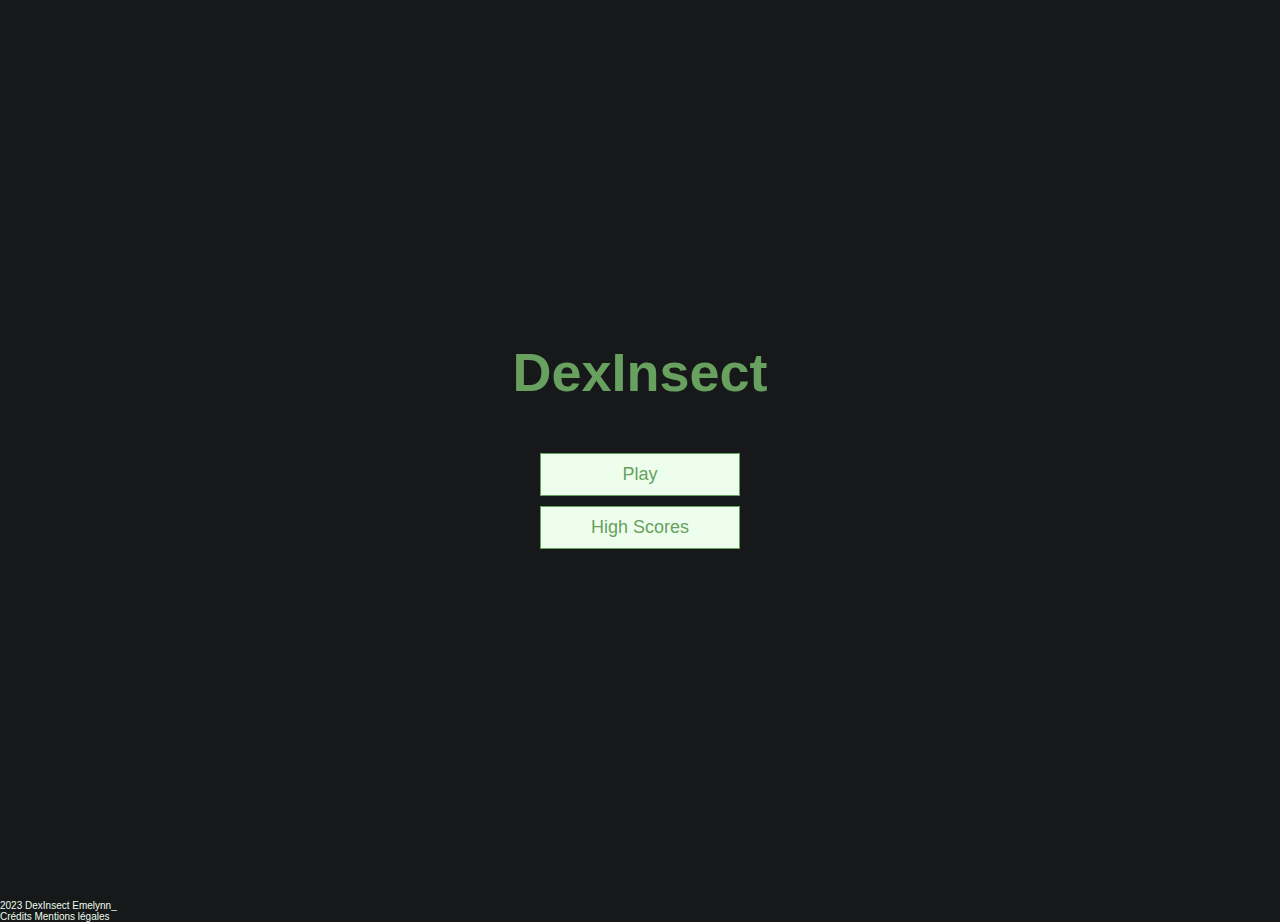
==== index.html @ 9d211b3a "Add files via upload" ====
<!DOCTYPE html>
<html lang="fr">
<head>
    <meta charset="UTF-8">
    <meta http-equiv="X-UA-Compatible" content="IE=edge">
    <meta name="viewport" content="width=device-width, initial-scale=1.0">
    <link href="./src/css/app.css" rel="stylesheet" type="text/css">
    <title>DexInsect</title>
</head>
<body>
    <header>
    <div class="container">
        <div id="home" class="flex-center flex-column">
            <h1>DexInsect</h1>
            <a class="btn" href="/game.html">Play</a>
            <a class="btn" href="/scores.html">High Scores</a>
        </div>
    </div>

    </header>




    <footer>
        <p>2023 DexInsect Emelynn_</p>
        <span>Crédits</span>
        <span>Mentions légales</span>
    </footer>
    <script src="./src/js/game.js"></script>
</body>
</html>
---- src/css/app.css ----
:root {
    background-color: #17181a;
    font-size: 62.5%;
}

* {
    box-sizing: border-box;
    font-family: Arial, Helvetica, sans-serif;
    margin: 0;
    padding: 0;
    color: #edffec;
}

h1,
h2,
h3,
h4 {
    margin-bottom: 1rem;
}

h1 {
    font-size: 5.4rem;
    color: #67a05f;
    margin-bottom: 5rem;
}

h1 > span {
    font-size: 2.4rem;
    font-weight: 500;
}

h2 {
    font-size: 4.2rem;
    margin-bottom: 4rem;
    font-weight: 700;
}

h3 {
    font-size: 2.8rem;
    font-weight: 500;
}

/* UTILITIES */
.container {
    width: 100vw;
    height: 100vh;
    display: flex;
    justify-content: center;
    align-items: center;
    max-width: 80rem;
    margin: 0 auto;
    padding: 2rem;
}

.container > * {
    width: 100%;
}

.flex-column {
    display: flex;
    flex-direction: column;
}

.flex-center {
    justify-content: center;
    align-items: center;
}

.justify-center {
    justify-content: center;
}

.text-center {
    text-align: center;
}

.hidden {
    display: none;
}

/* COLUMNS */
.btn {
    font-size: 1.8rem;
    padding: 1rem 0;
    width: 20rem;
    text-align: center;
    border: 0.1rem solid #67a05f;
    margin-bottom: 1rem;
    text-decoration: none;
    color: #67a05f;
    background-color: #edffec;
}

.btn:hover {
    cursor: pointer;
    box-shadow: 0 0.4rem 1.4rem 0 rgba(132, 255, 138, 0.5);
    transform: translateY(-0.1rem);
    transition: transform 150ms;
}

.btn[disabled]:hover {
    cursor: not-allowed;
    box-shadow: none;
    transform: none;
}

/* FORMS */
form {
    width: 100%;
    display: flex;
    flex-direction: column;
    align-items: center;
}

input{
    margin-bottom: 1rem;
    width: 20rem;
    padding: 1rem;
    font-size: 1.8rem;
    border: none;
    box-shadow: 0 0.1rem 1.4rem 0 rgba(132, 255, 138, 0.5);
    color: #17181a;
}

input::placeholder{
    color: #aaa;
}
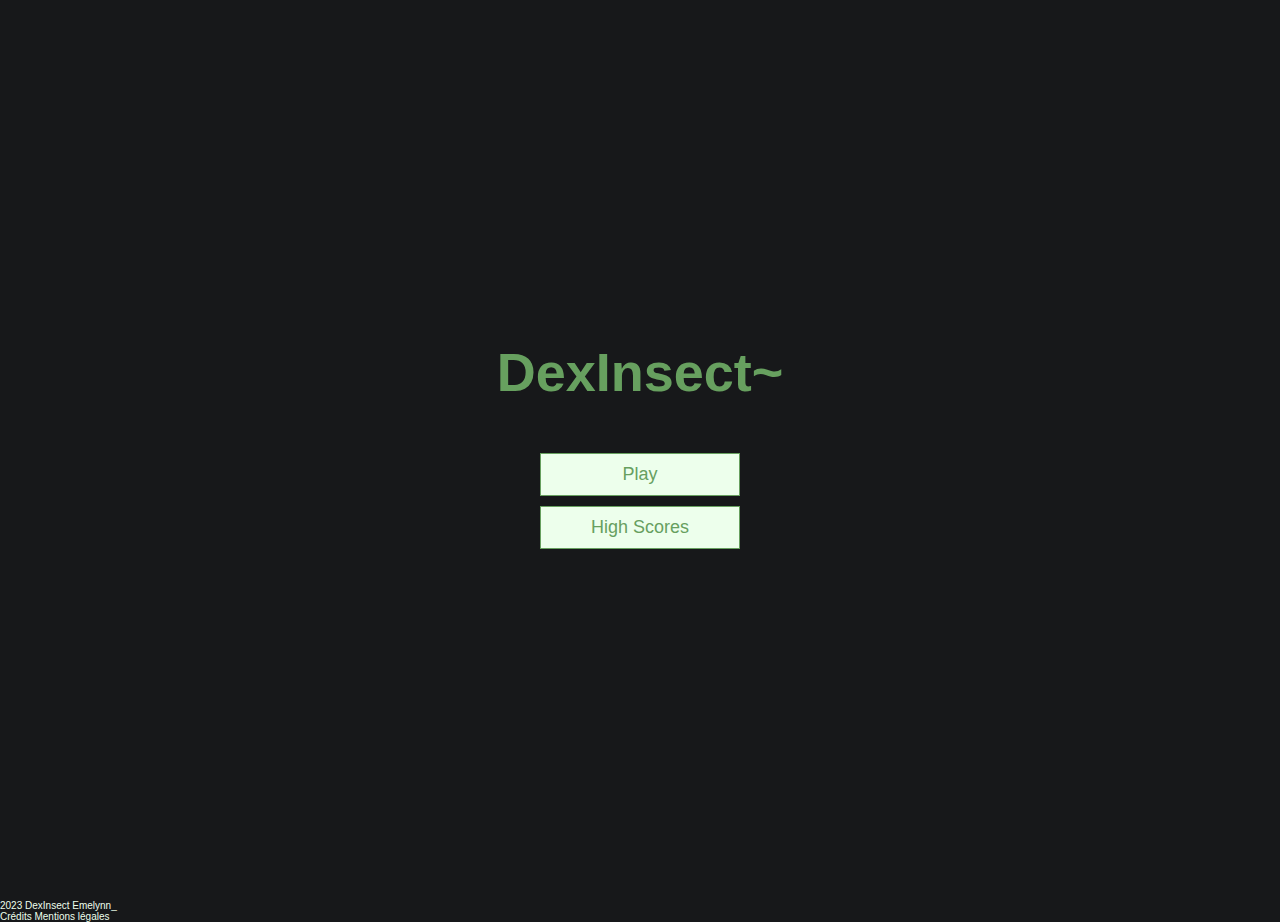
==== commit 53414875: "Update index.html" ====
--- a/index.html
+++ b/index.html
@@ -11,9 +11,9 @@
     <header>
     <div class="container">
         <div id="home" class="flex-center flex-column">
-            <h1>DexInsect</h1>
-            <a class="btn" href="/game.html">Play</a>
-            <a class="btn" href="/scores.html">High Scores</a>
+            <h1>DexInsect~</h1>
+            <a class="btn" href="https://gobelynn.github.io/dexinsect/game.html">Play</a>
+            <a class="btn" href="https://gobelynn.github.io/dexinsect/scores.html">High Scores</a>
         </div>
     </div>
 
@@ -29,4 +29,4 @@
     </footer>
     <script src="./src/js/game.js"></script>
 </body>
-</html>+</html>
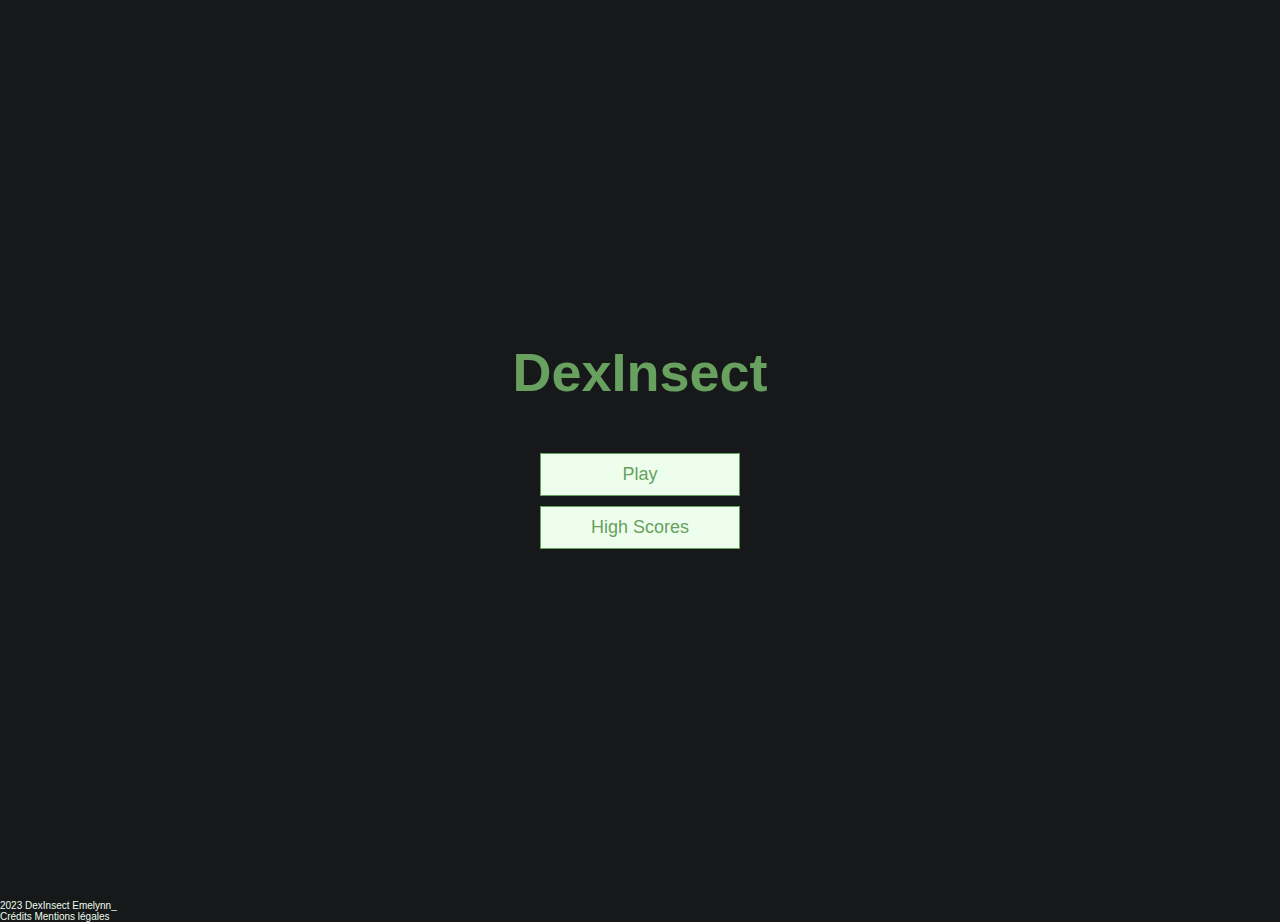
==== commit 57296cda: "Update index.html" ====
--- a/index.html
+++ b/index.html
@@ -11,7 +11,7 @@
     <header>
     <div class="container">
         <div id="home" class="flex-center flex-column">
-            <h1>DexInsect~</h1>
+            <h1>DexInsect</h1>
             <a class="btn" href="https://gobelynn.github.io/dexinsect/game.html">Play</a>
             <a class="btn" href="https://gobelynn.github.io/dexinsect/scores.html">High Scores</a>
         </div>
